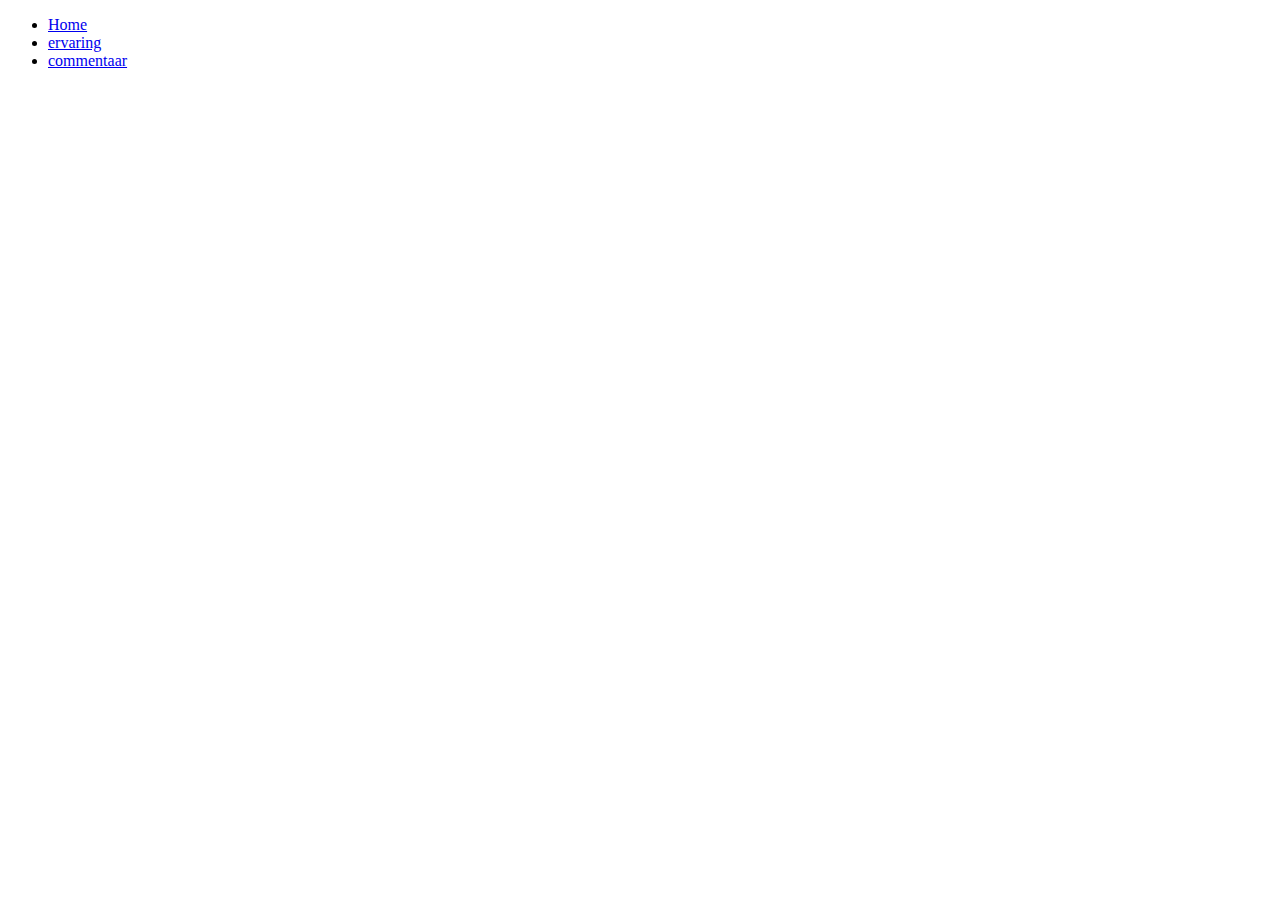
==== Vakantie/WebContent/index.html @ 5fa78f60 "files aanmaken + git ignore file + home page" ====
<!DOCTYPE html>
<html>
<head>
<meta charset="UTF-8">
<title>Insert title here</title>
</head>
<body>
	<ul>
		<li><a href="home.html">Home</a></li>
		<li><a href="tweede_pagina.html">ervaring</a></li>
		<li><a href="commentaar.html">commentaar</a></li>
	</ul>
	
</body>
</html>
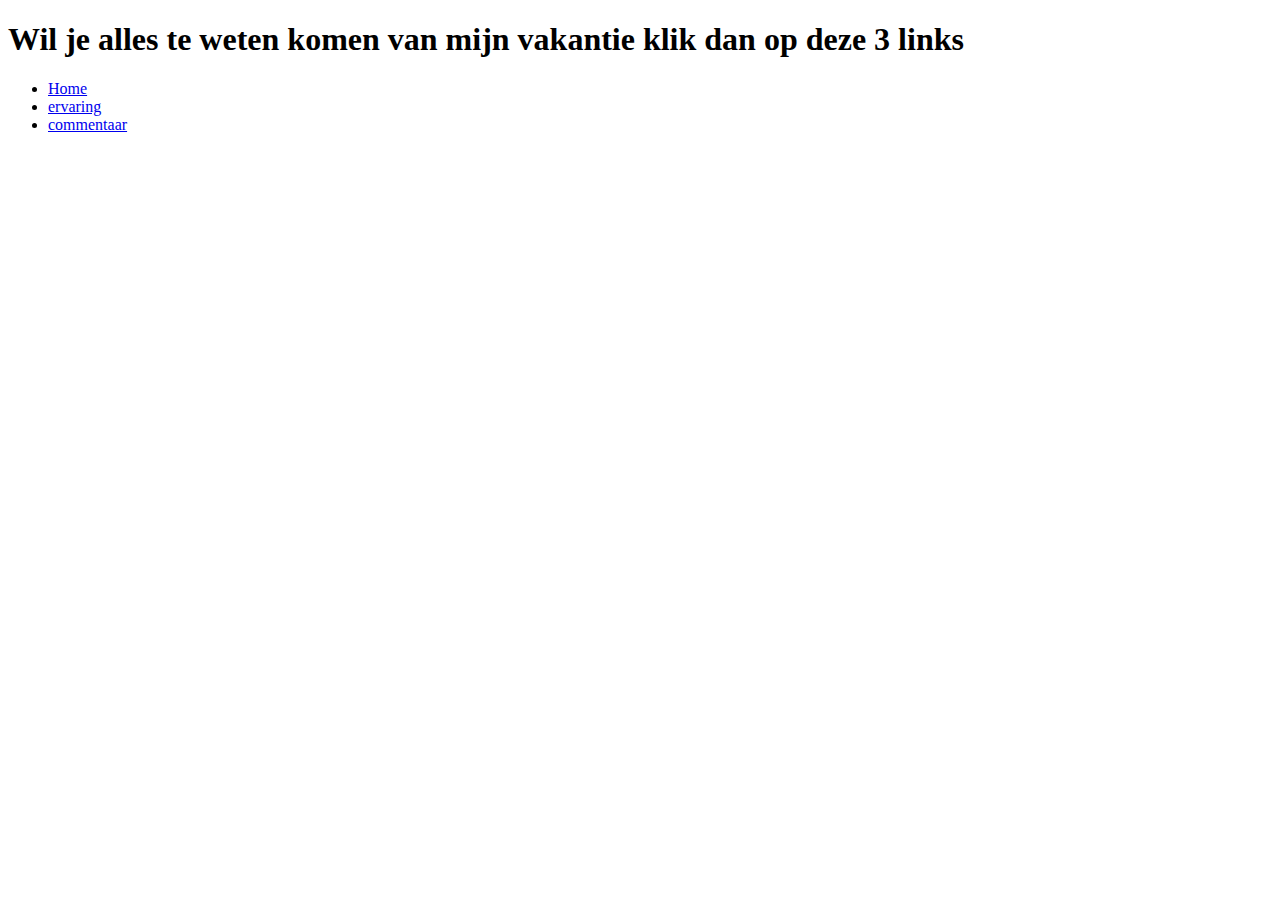
==== commit 1cd5ec49: "stjlen en index aangepast" ====
--- a/Vakantie/WebContent/index.html
+++ b/Vakantie/WebContent/index.html
@@ -5,6 +5,7 @@
 <title>Insert title here</title>
 </head>
 <body>
+	<h1>Wil je alles te weten komen van mijn vakantie klik dan op deze 3 links</h1>
 	<ul>
 		<li><a href="home.html">Home</a></li>
 		<li><a href="tweede_pagina.html">ervaring</a></li>
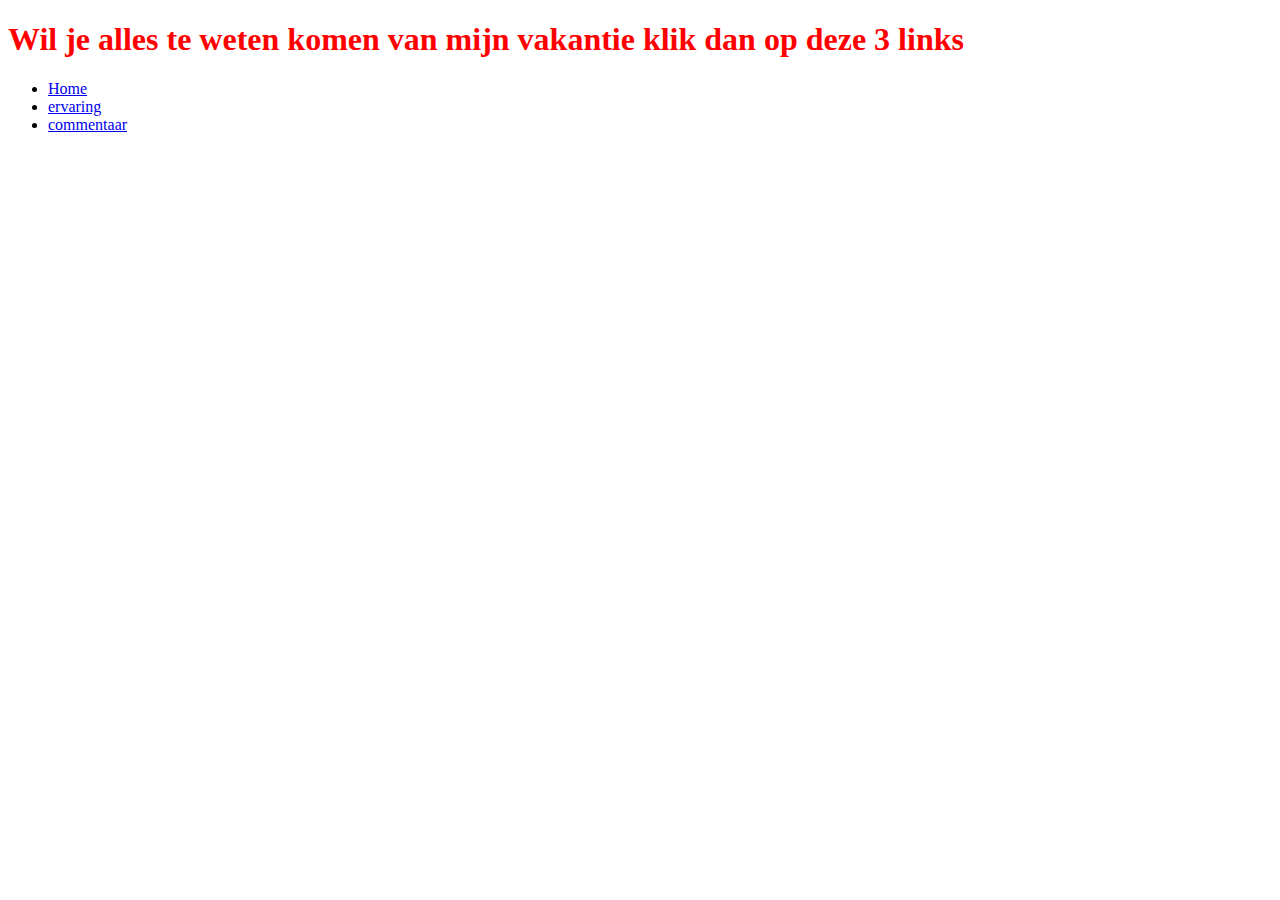
==== commit 1ca55c90: "stijlenbaetsand gelinkt" ====
--- a/Vakantie/WebContent/index.html
+++ b/Vakantie/WebContent/index.html
@@ -3,6 +3,7 @@
 <head>
 <meta charset="UTF-8">
 <title>Insert title here</title>
+<link rel="stylesheet" href="css/stijlenbestand.css">
 </head>
 <body>
 	<h1>Wil je alles te weten komen van mijn vakantie klik dan op deze 3 links</h1>
--- a/Vakantie/WebContent/css/stijlenbestand.css
+++ b/Vakantie/WebContent/css/stijlenbestand.css
@@ -0,0 +1,10 @@
+@charset "ISO-8859-1";
+
+h1 {
+	color: red;
+}
+
+a:hover{
+	color:white;
+	background-color: purple;
+}